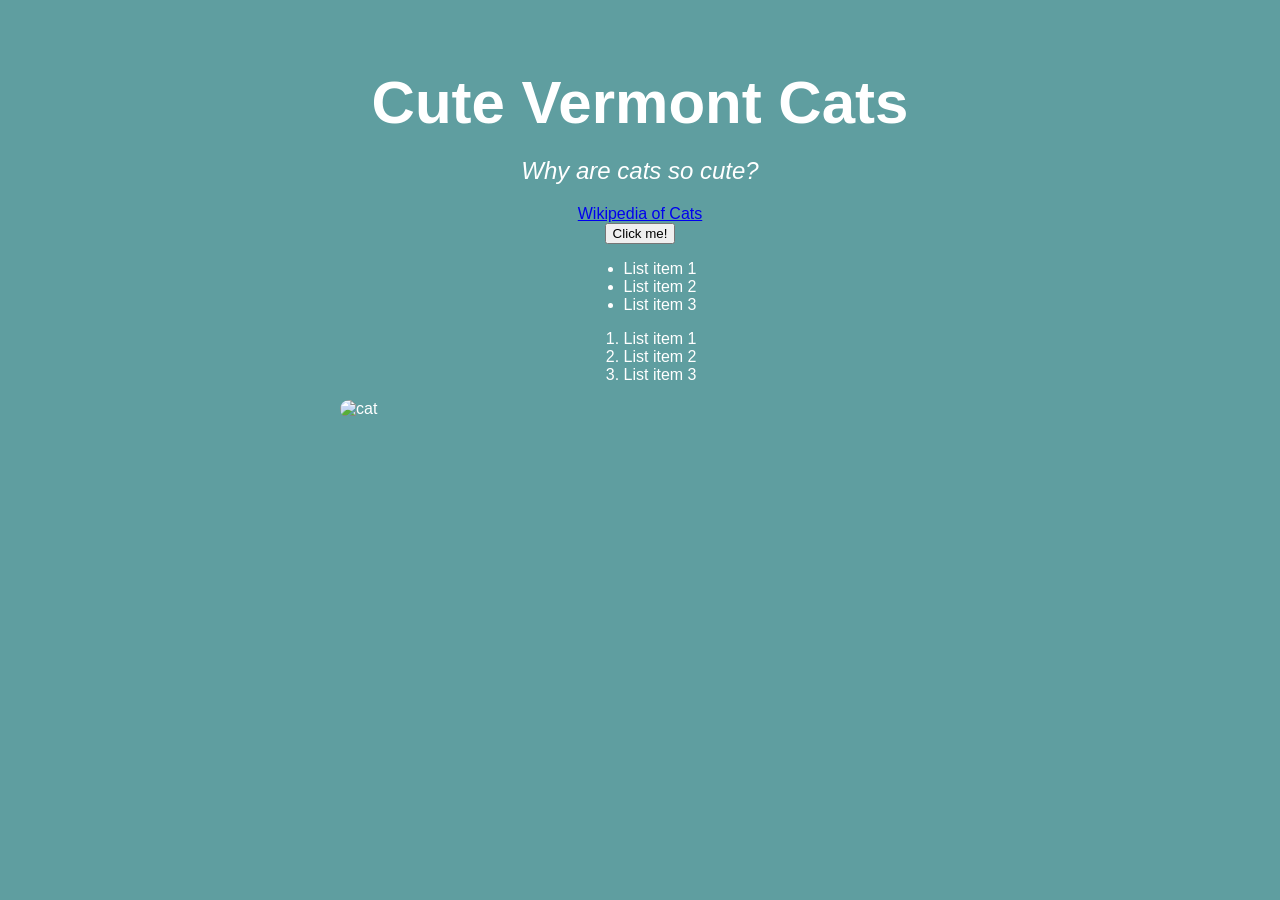
==== index.html @ 8b3b4014 "first commit" ====
<!doctype html>
<html lang="en">
     <head>
        <meta charset="utf-8">
        <meta name="viewport" content="width=device-width, initial-scale=1.0">
        <title>Document</title>
        <link rel="stylesheet" href="./styles.css">
    </head>
    <body>
        <header></header>
        <main>
            <h1>Cute Vermont Cats</h1>
            <h2>Why are cats so cute?</h2>
            <a href="https://en.wikipedia.org/wiki/Cat">Wikipedia of Cats</a>
            <button onclick="ClickHello()">Click me!</button>
            <div>
                <ul>
                    <li>List item 1</li>
                    <li>List item 2</li>
                    <li>List item 3</li>
                </ul>
                <ol>
                    <li>List item 1</li>
                    <li>List item 2</li>
                    <li>List item 3</li>
                </ol>
            </div>
            <img src="./imgs/cat.png" alt="cat" />
        </main>
        <footer></footer>
    </body>
    <script src="./script.js"></script>
</html>
---- styles.css ----
* {
    font-family: sans-serif;
}
main {
    display: flex;
    flex-direction: column;
    align-items: center;
    justify-content: center;
}

body {
    background-color: cadetblue;
    color: white;
}

h1 {
    font-size: 60px;
    margin: 0;
    margin-top: 60px;
}

h2 {
    font-style: italic;
    font-weight: 500;
}

img {
    width: 600px;
    border-radius: 20px;
}
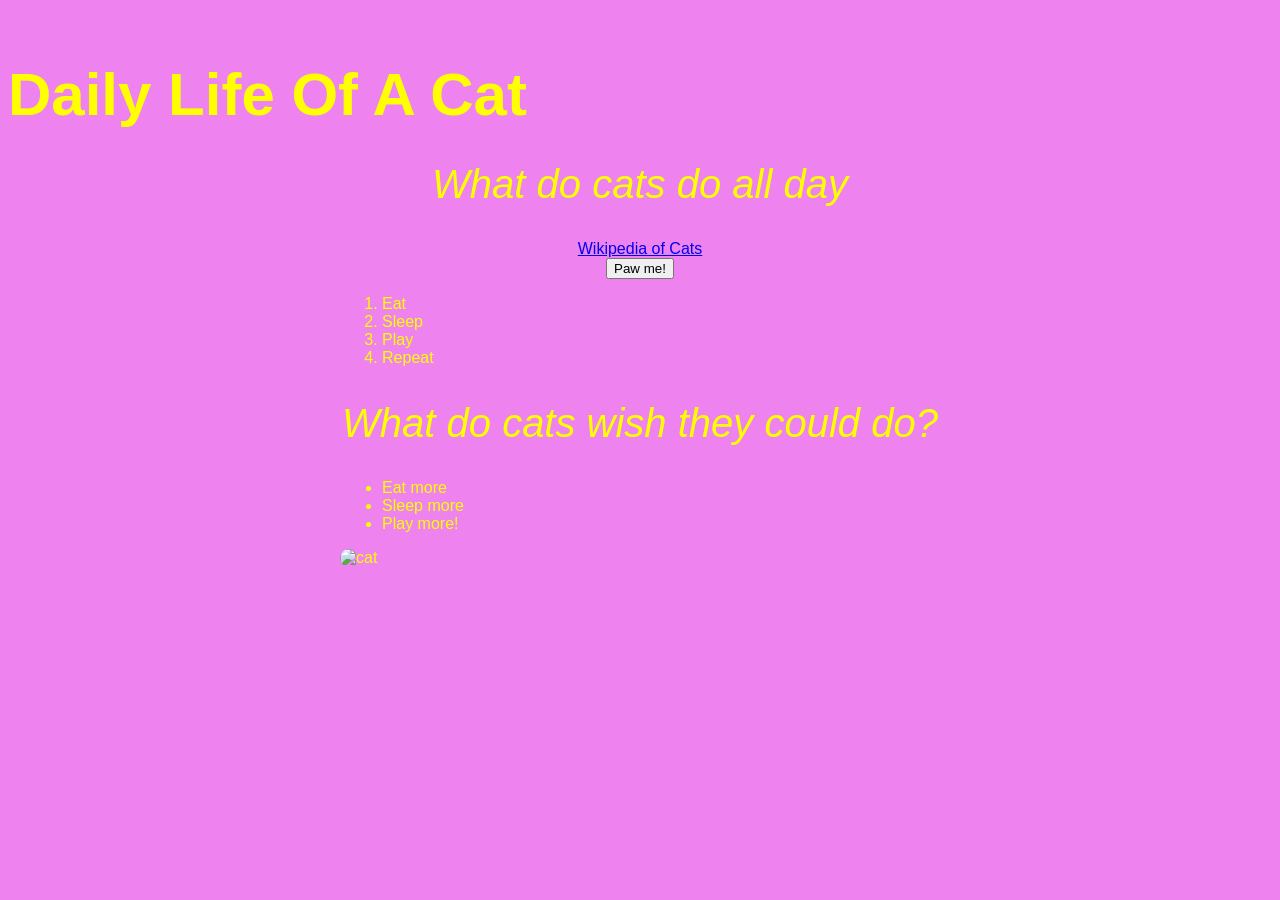
==== commit 8f0b3d40: "my project" ====
--- a/index.html
+++ b/index.html
@@ -7,23 +7,26 @@
         <link rel="stylesheet" href="./styles.css">
     </head>
     <body>
-        <header></header>
+        <header>
+            <h1>Daily Life Of A Cat</h1>
+        </header>
         <main>
-            <h1>Cute Vermont Cats</h1>
-            <h2>Why are cats so cute?</h2>
+            <h2>What do cats do all day</h2>
             <a href="https://en.wikipedia.org/wiki/Cat">Wikipedia of Cats</a>
-            <button onclick="ClickHello()">Click me!</button>
+            <button onclick="ClickHello()">Paw me!</button>
             <div>
+                <ol>
+                    <li>Eat</li>
+                    <li>Sleep</li>
+                    <li>Play</li>
+                    <li>Repeat</li>
+                </ol>
+            <h2>What do cats wish they could do?</h2>
                 <ul>
-                    <li>List item 1</li>
-                    <li>List item 2</li>
-                    <li>List item 3</li>
+                    <li>Eat more</li>
+                    <li>Sleep more</li>
+                    <li>Play more!</li>
                 </ul>
-                <ol>
-                    <li>List item 1</li>
-                    <li>List item 2</li>
-                    <li>List item 3</li>
-                </ol>
             </div>
             <img src="./imgs/cat.png" alt="cat" />
         </main>
--- a/styles.css
+++ b/styles.css
@@ -1,5 +1,5 @@
 * {
-    font-family: sans-serif;
+    font-family: Comic Sans MS, cursive, sans-serif;
 }
 main {
     display: flex;
@@ -9,8 +9,8 @@
 }
 
 body {
-    background-color: cadetblue;
-    color: white;
+    background-color: violet;
+    color: yellow;
 }
 
 h1 {
@@ -20,6 +20,7 @@
 }
 
 h2 {
+    font-size: 40px;
     font-style: italic;
     font-weight: 500;
 }
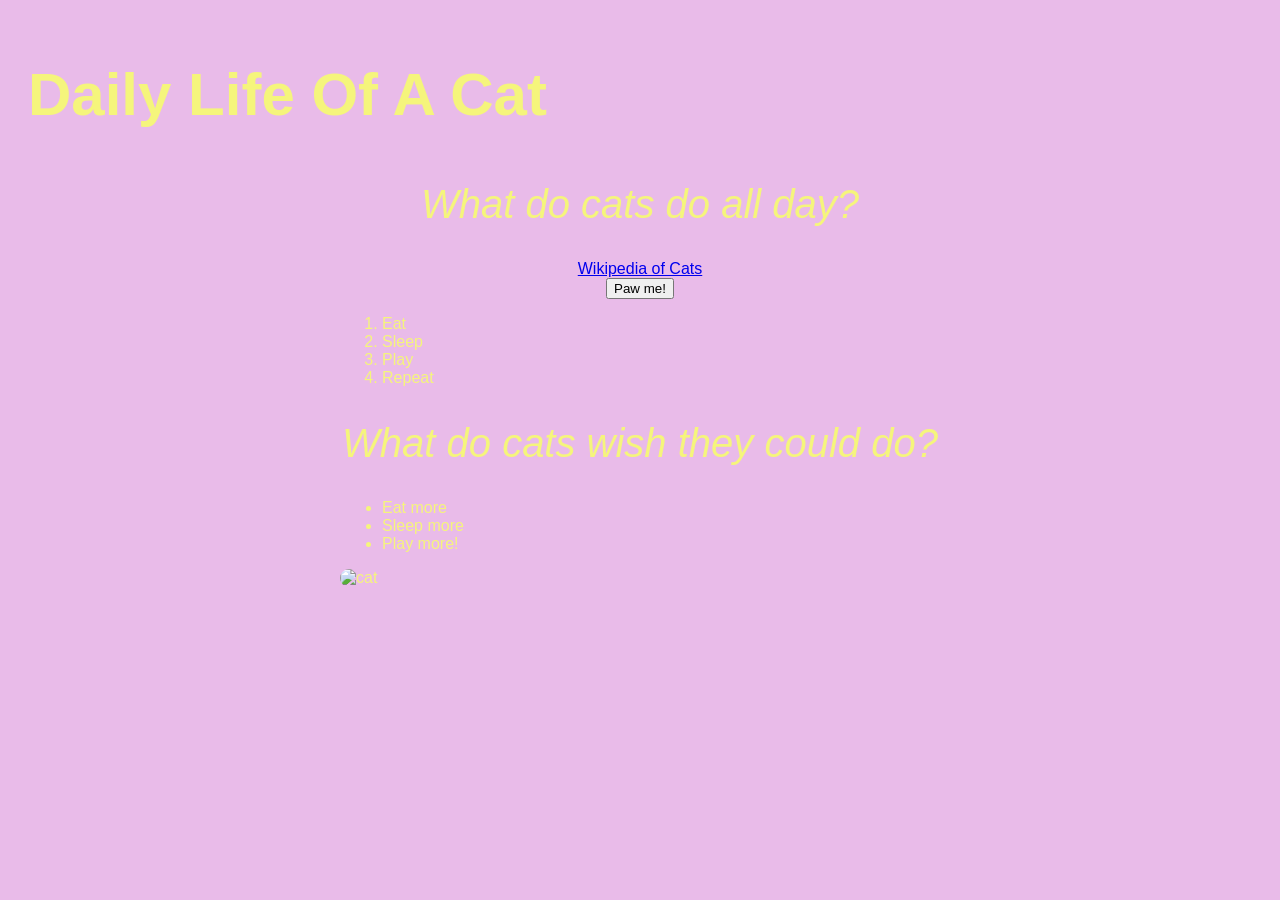
==== commit 73f4c2a3: "my project 1.0" ====
--- a/index.html
+++ b/index.html
@@ -11,9 +11,9 @@
             <h1>Daily Life Of A Cat</h1>
         </header>
         <main>
-            <h2>What do cats do all day</h2>
+            <h2>What do cats do all day?</h2>
             <a href="https://en.wikipedia.org/wiki/Cat">Wikipedia of Cats</a>
-            <button onclick="ClickHello()">Paw me!</button>
+            <button onclick="ClickMeow()">Paw me!</button>
             <div>
                 <ol>
                     <li>Eat</li>
--- a/styles.css
+++ b/styles.css
@@ -9,13 +9,13 @@
 }
 
 body {
-    background-color: violet;
-    color: yellow;
+    background-color: rgb(233, 187, 233);
+    color: #f5f57c;
 }
 
 h1 {
     font-size: 60px;
-    margin: 0;
+    margin: 20px;
     margin-top: 60px;
 }
 
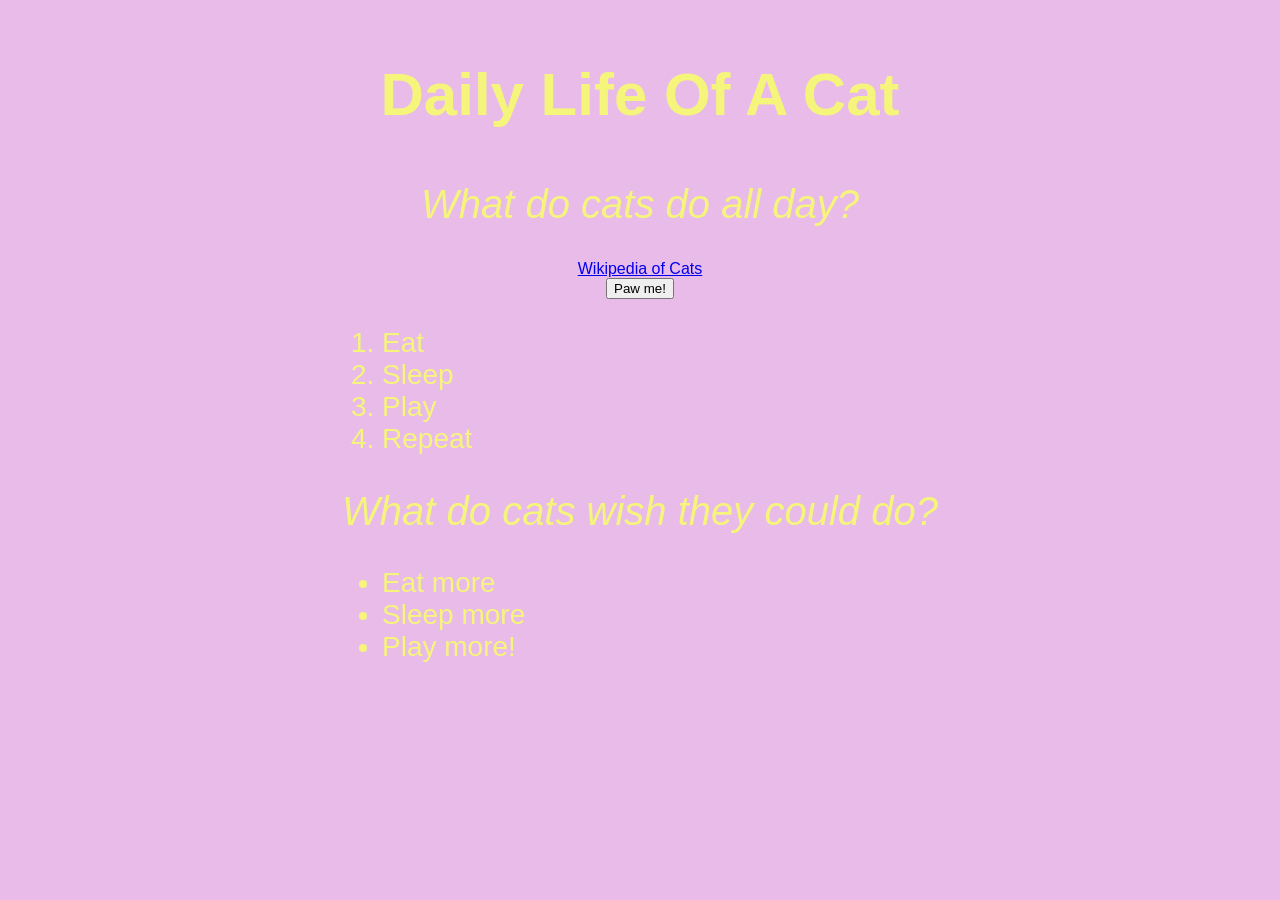
==== commit c194d2cb: "Added a second page" ====
--- a/index.html
+++ b/index.html
@@ -28,9 +28,8 @@
                     <li>Play more!</li>
                 </ul>
             </div>
-            <img src="./imgs/cat.png" alt="cat" />
         </main>
         <footer></footer>
     </body>
-    <script src="./script.js"></script>
+    <script src="script.js"></script>
 </html>
--- a/styles.css
+++ b/styles.css
@@ -14,6 +14,7 @@
 }
 
 h1 {
+    text-align: center;
     font-size: 60px;
     margin: 20px;
     margin-top: 60px;
@@ -29,3 +30,8 @@
     width: 600px;
     border-radius: 20px;
 }
+
+ul, ol {
+    font-size: 28px; /* Standard sizes: 14px, 16px, 18px, 24px, etc. */
+}
+
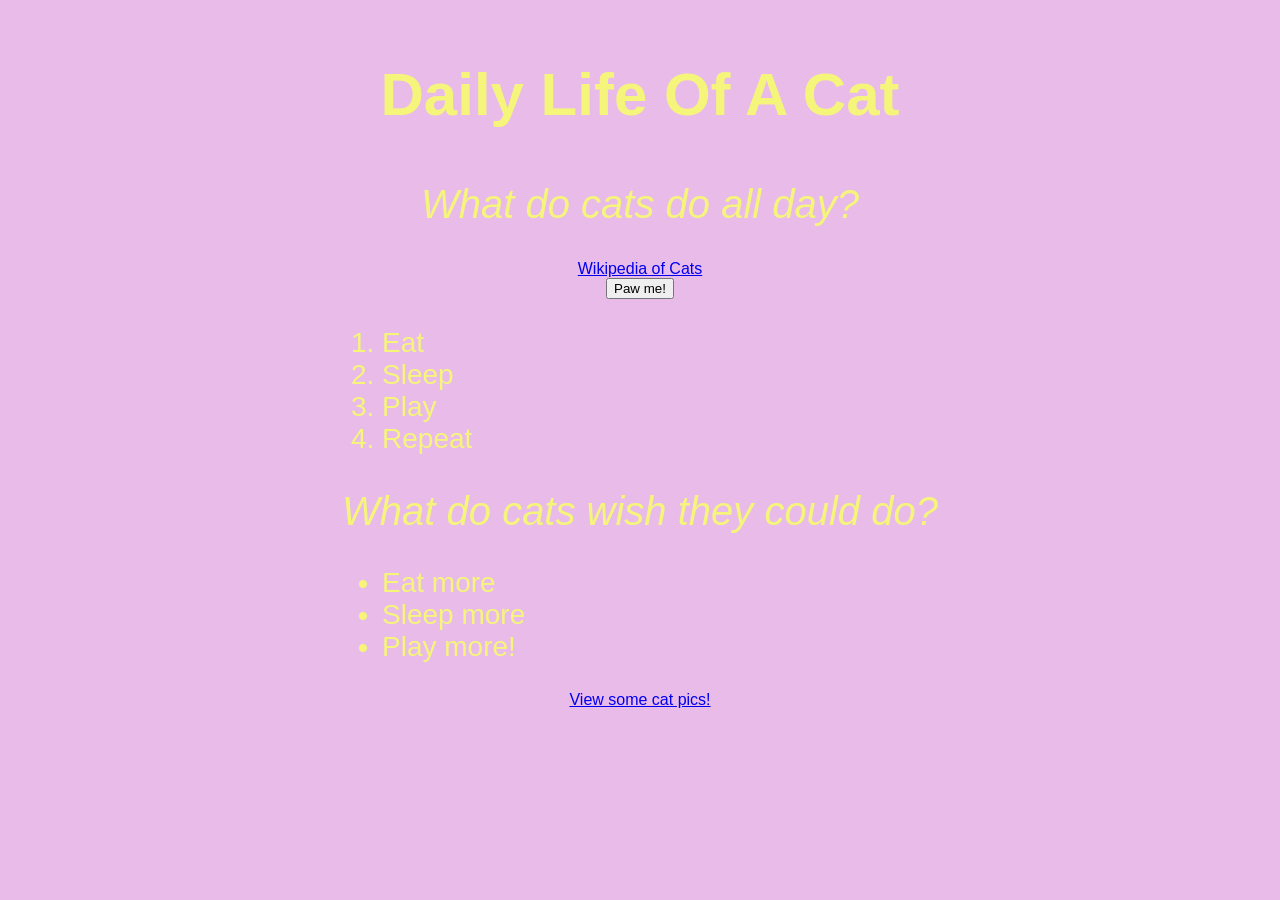
==== commit d47d3a05: "my project 3.0" ====
--- a/index.html
+++ b/index.html
@@ -28,6 +28,7 @@
                     <li>Play more!</li>
                 </ul>
             </div>
+            <a href="about.html">View some cat pics!</a>
         </main>
         <footer></footer>
     </body>
